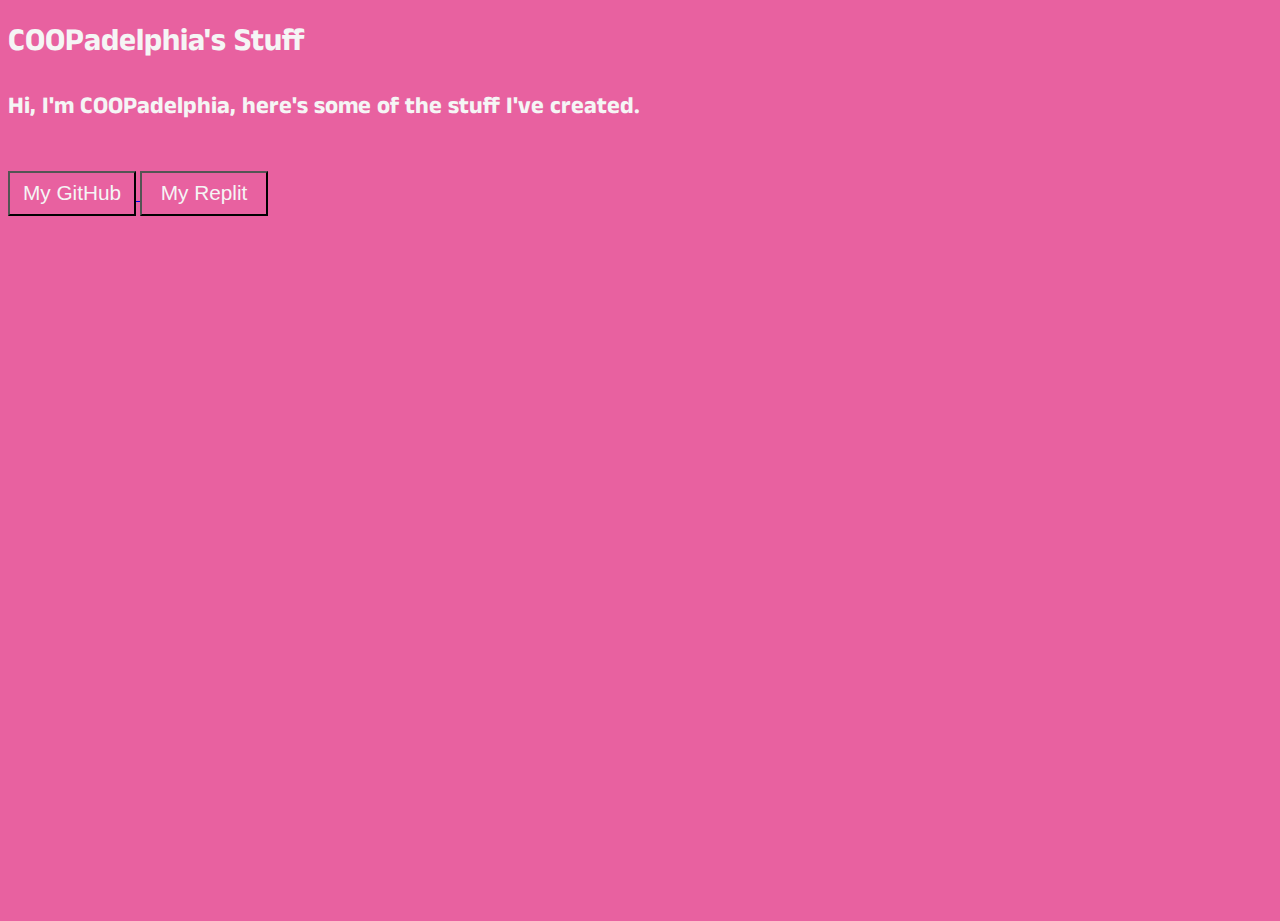
==== index.html @ 215d050f "Initial commit" ====
<!DOCTYPE html>
<html>
  <head>
    <link rel="stylesheet" href="style.css" />
    <link rel="preconnect" href="https://fonts.googleapis.com" />
    <link rel="preconnect" href="https://fonts.gstatic.com" crossorigin />
    <link
      href="https://fonts.googleapis.com/css2?family=Anek+Telugu:wght@300&display=swap"
      rel="stylesheet"
    />
    <title>COOPadelphia's Stuff | Home</title>
    <h1>COOPadelphia's Stuff</h1>
    <h2>Hi, I'm COOPadelphia, here's some of the stuff I've created.</h2>
    <br />
    <a href="https://github.com/coopadelphia">
      <button>My GitHub</button>
      <a href="https://replit.com/@COOPadelphia">
        <button>My Replit</button>
      </a>
    </a>
  </head>
  <body></body>
</html>
---- style.css ----
html,
body {
  height: 100%;
  width: 100%;
}
body {
  color: whitesmoke;
  font-family: 'Anek Telugu', sans-serif;
  background-color: #e861a0;
}

button {
  background-color: #e861a0;
  color: whitesmoke;
  width: 10%;
  font-size: 130%;
  height: 5%;
}
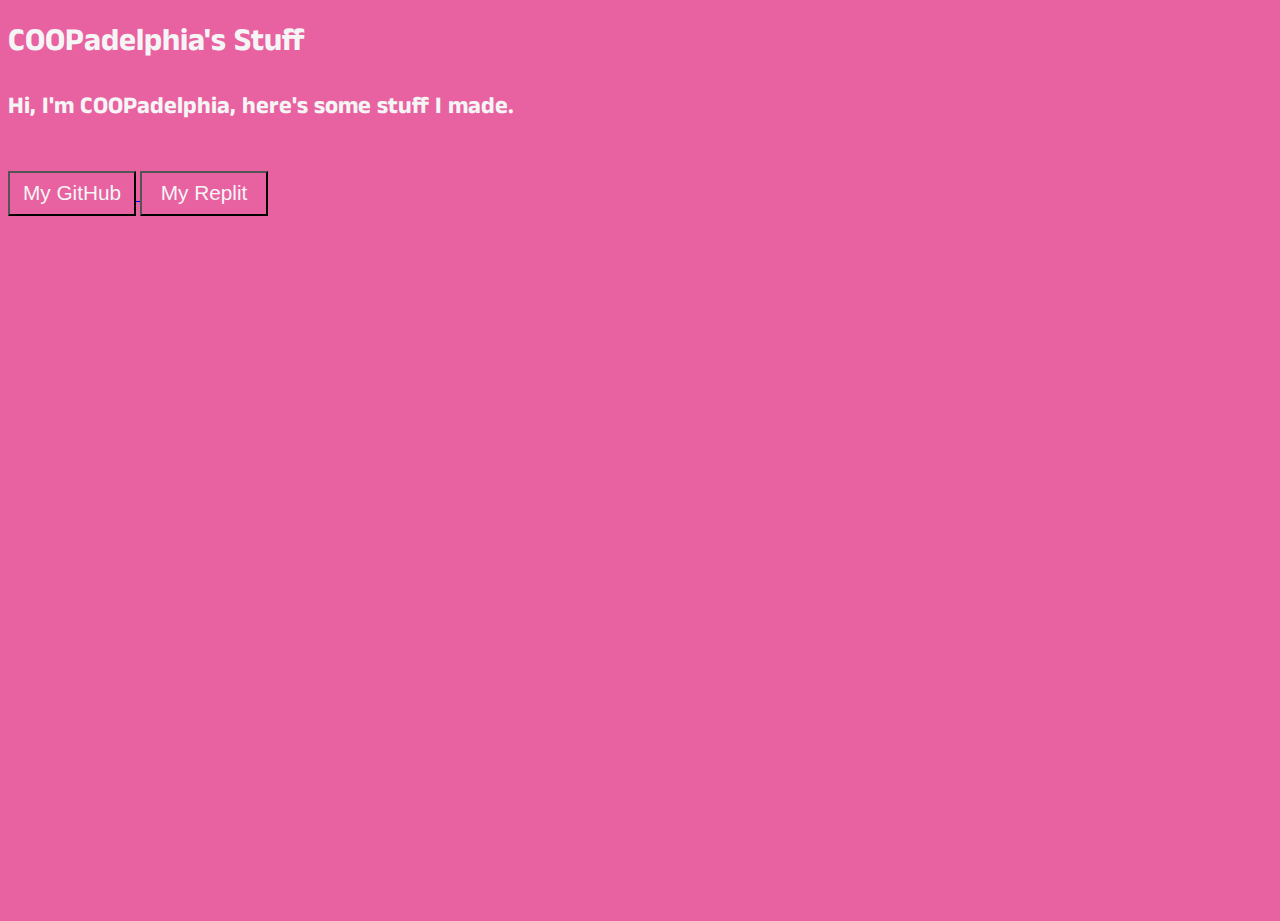
==== commit 235ad691: "1 file modified, 1 deleted" ====
--- a/index.html
+++ b/index.html
@@ -1,6 +1,7 @@
 <!DOCTYPE html>
 <html>
   <head>
+    <!--FONTS / LINKS-->
     <link rel="stylesheet" href="style.css" />
     <link rel="preconnect" href="https://fonts.googleapis.com" />
     <link rel="preconnect" href="https://fonts.gstatic.com" crossorigin />
@@ -8,12 +9,15 @@
       href="https://fonts.googleapis.com/css2?family=Anek+Telugu:wght@300&display=swap"
       rel="stylesheet"
     />
+    <!--TITLES / TEXT-->
     <title>COOPadelphia's Stuff | Home</title>
     <h1>COOPadelphia's Stuff</h1>
-    <h2>Hi, I'm COOPadelphia, here's some of the stuff I've created.</h2>
+    <h2>Hi, I'm COOPadelphia, here's some stuff I made.</h2>
     <br />
+    <!--BUTTONS-->
     <a href="https://github.com/coopadelphia">
       <button>My GitHub</button>
+
       <a href="https://replit.com/@COOPadelphia">
         <button>My Replit</button>
       </a>
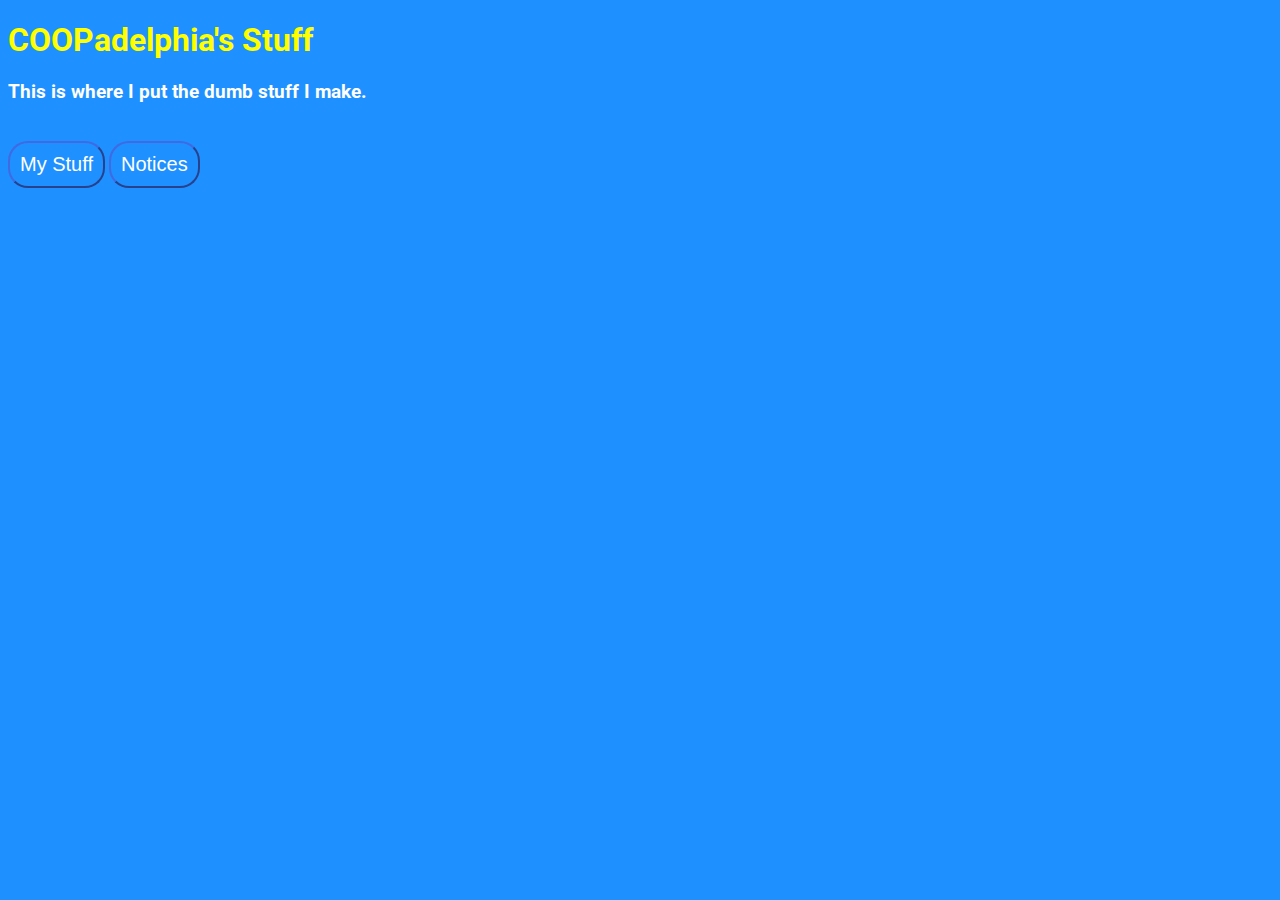
==== commit 924905e8: "1 file modified, 3 added, 1 deleted" ====
--- a/index.html
+++ b/index.html
@@ -1,27 +1,22 @@
 <!DOCTYPE html>
 <html>
   <head>
-    <!--FONTS / LINKS-->
-    <link rel="stylesheet" href="style.css" />
+    <title>COOPadelphia's Stuff</title>
+    <link rel="stylesheet" href="styles.css" />
     <link rel="preconnect" href="https://fonts.googleapis.com" />
-    <link rel="preconnect" href="https://fonts.gstatic.com" crossorigin />
+    <link rel="preconnect" href="https://fonts.gstatic.com" crossorigin="" />
     <link
-      href="https://fonts.googleapis.com/css2?family=Anek+Telugu:wght@300&display=swap"
+      href="https://fonts.googleapis.com/css2?family=Anek+Telugu:wght@300&amp;family=Roboto&amp;display=swap"
       rel="stylesheet"
     />
-    <!--TITLES / TEXT-->
-    <title>COOPadelphia's Stuff | Home</title>
-    <h1>COOPadelphia's Stuff</h1>
-    <h2>Hi, I'm COOPadelphia, here's some stuff I made.</h2>
+  </head>
+  <body>
+    <div>
+      <h1>COOPadelphia's Stuff</h1>
+    </div>
+    <h3>This is where I put the dumb stuff I make.</h3>
     <br />
-    <!--BUTTONS-->
-    <a href="https://github.com/coopadelphia">
-      <button>My GitHub</button>
-
-      <a href="https://replit.com/@COOPadelphia">
-        <button>My Replit</button>
-      </a>
-    </a>
-  </head>
-  <body></body>
+    <a href="my-projects.html"><button>My Stuff</button></a>
+    <a href="notice.html"><button>Notices</button></a>
+  </body>
 </html>
--- a/styles.css
+++ b/styles.css
@@ -0,0 +1,26 @@
+body {
+  font-family: 'Anek Telugu', sans-serif;
+  font-family: 'Roboto', sans-serif;
+  background-color: dodgerblue;
+  color: white
+}
+
+div {
+  color: yellow;
+}
+
+button {
+  color: white;
+  background-color: transparent;
+  border-color: royalblue;
+  font-size: 20px;
+  padding: 10px;
+  border-radius: 10px;
+  -moz-border-radius: 20px;
+  -webkit-border-radius: 20px;
+}
+
+a {
+  color: white;
+  text-decoration: none;
+}